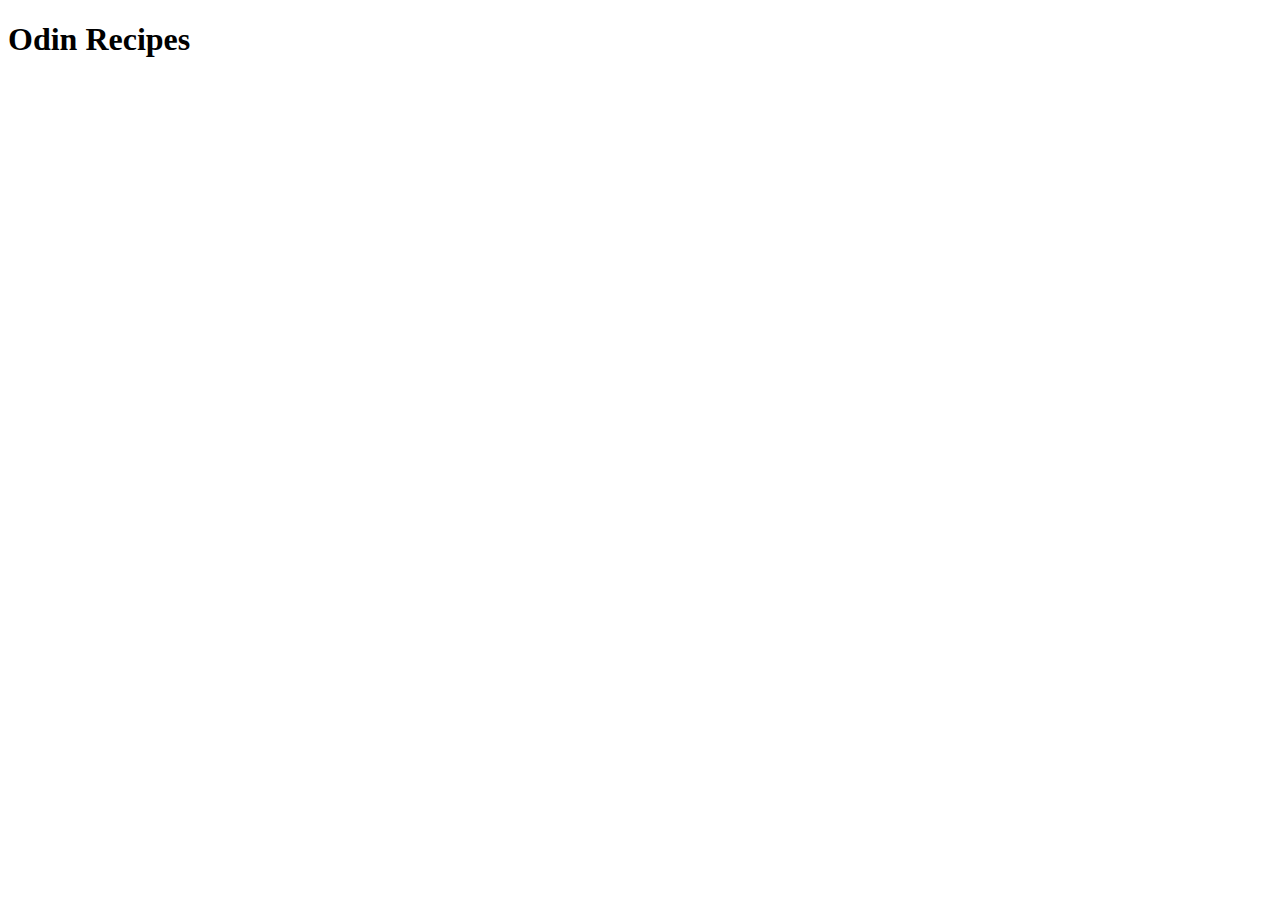
==== index.html @ e0c832b2 "set up initial structure" ====
<!DOCTYPE html>
<html lang="en">
<head>
    <meta charset="UTF-8">
    <meta name="viewport" content="width=device-width, initial-scale=1.0">
    <title>Document</title>
</head>
<body>
    <h1>Odin Recipes</h1>
</body>
</html>
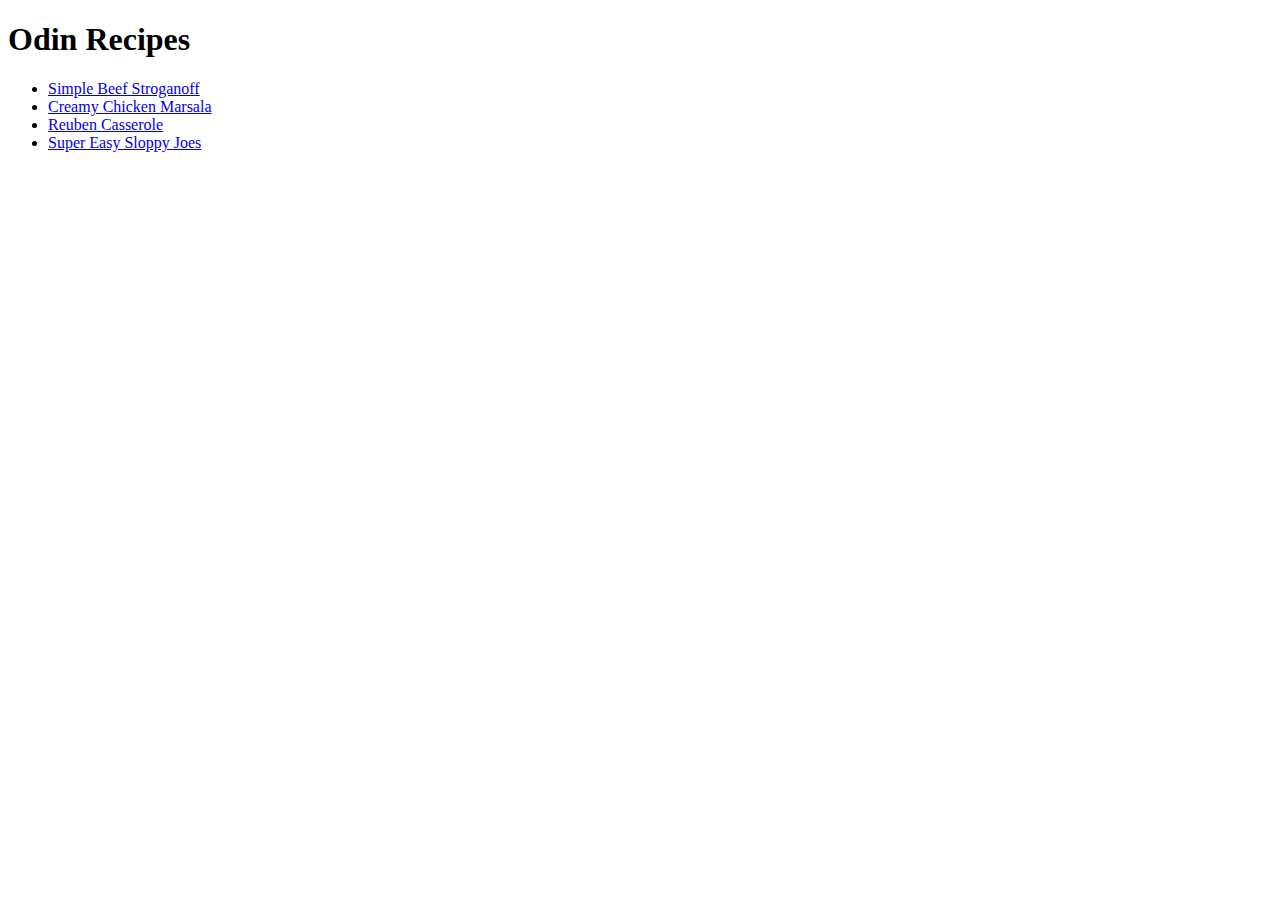
==== commit 1e667753: "add more recipes pages and content" ====
--- a/index.html
+++ b/index.html
@@ -7,5 +7,11 @@
 </head>
 <body>
     <h1>Odin Recipes</h1>
+    <ul>
+        <li><a href="recipes/beef-stroganoff.html">Simple Beef Stroganoff</a></li>
+        <li><a href="recipes/chicken-marsala.html">Creamy Chicken Marsala</a></li>
+        <li><a href="recipes/reuben-casserole.html">Reuben Casserole</a></li>
+        <li><a href="recipes/sloppy-joes.html">Super Easy Sloppy Joes</a></li>
+    </ul>
 </body>
 </html>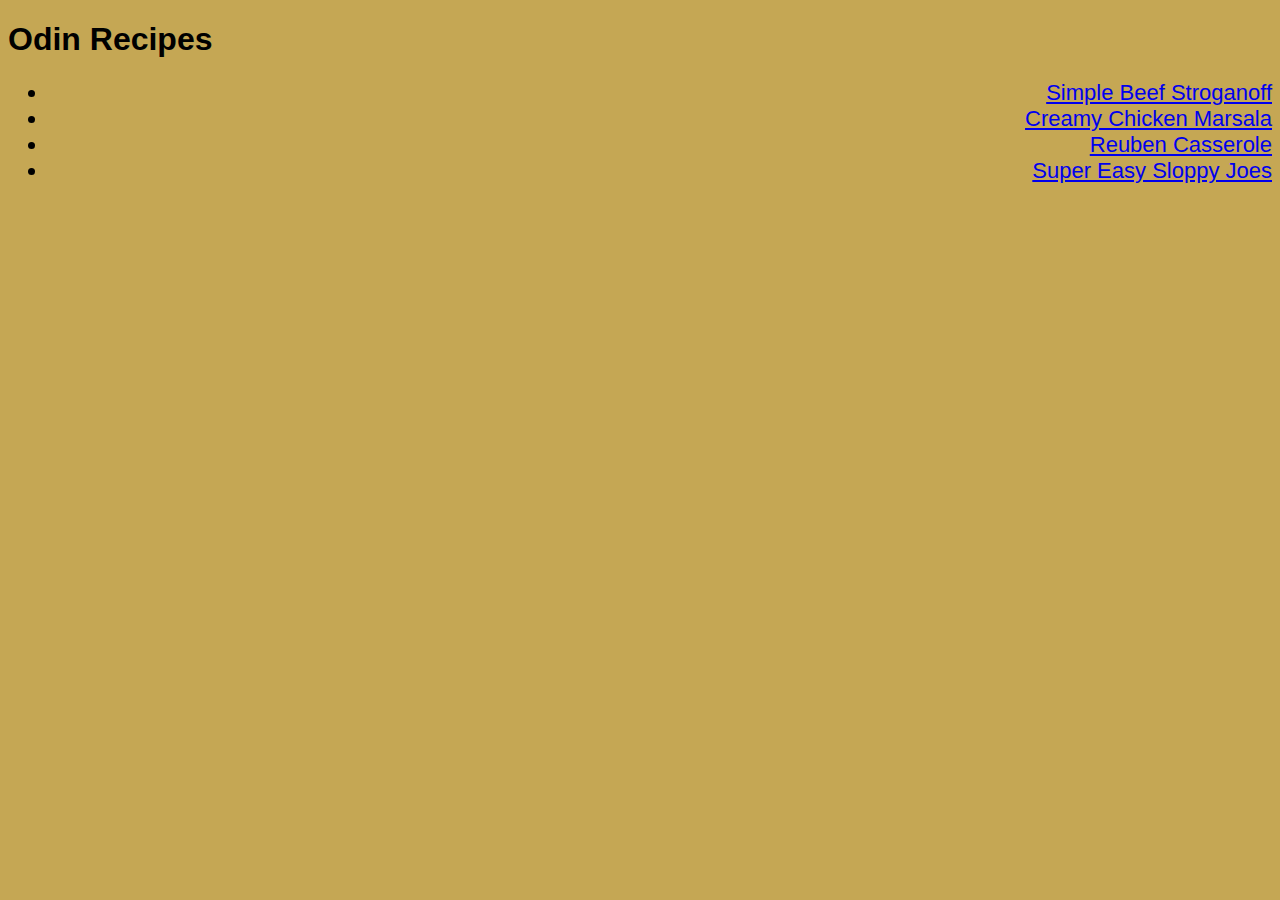
==== commit 9cd1bb1d: "style content for all pages" ====
--- a/index.html
+++ b/index.html
@@ -3,6 +3,7 @@
 <head>
     <meta charset="UTF-8">
     <meta name="viewport" content="width=device-width, initial-scale=1.0">
+    <link rel="stylesheet" href="style.css">
     <title>Document</title>
 </head>
 <body>
--- a/style.css
+++ b/style.css
@@ -0,0 +1,42 @@
+* {
+    background-color: rgb(197, 167, 84);
+    font-family: sans-serif;
+}
+
+.desc {
+    background-color: rgb(250, 128, 114);
+    color: aquamarine;
+    text-align: center;
+}
+
+
+ol li, ul li {
+    font-size: 22px;
+}
+
+ul li {
+    font-weight: 300;
+    text-align: right;
+}
+
+ol li {
+    font-weight: 150;
+    text-align: center;
+}
+
+.ugly {
+    background-color: rgb(81, 255, 0);
+}
+
+.ugly li {
+    background-color: rgb(0, 253, 211)
+}
+
+.ugly.extra-ugly li {
+    background-color: crimson;
+    color: yellow;
+}
+
+h1 {
+    font-family:Impact, Haettenschweiler, 'Arial Narrow Bold', sans-serif
+}